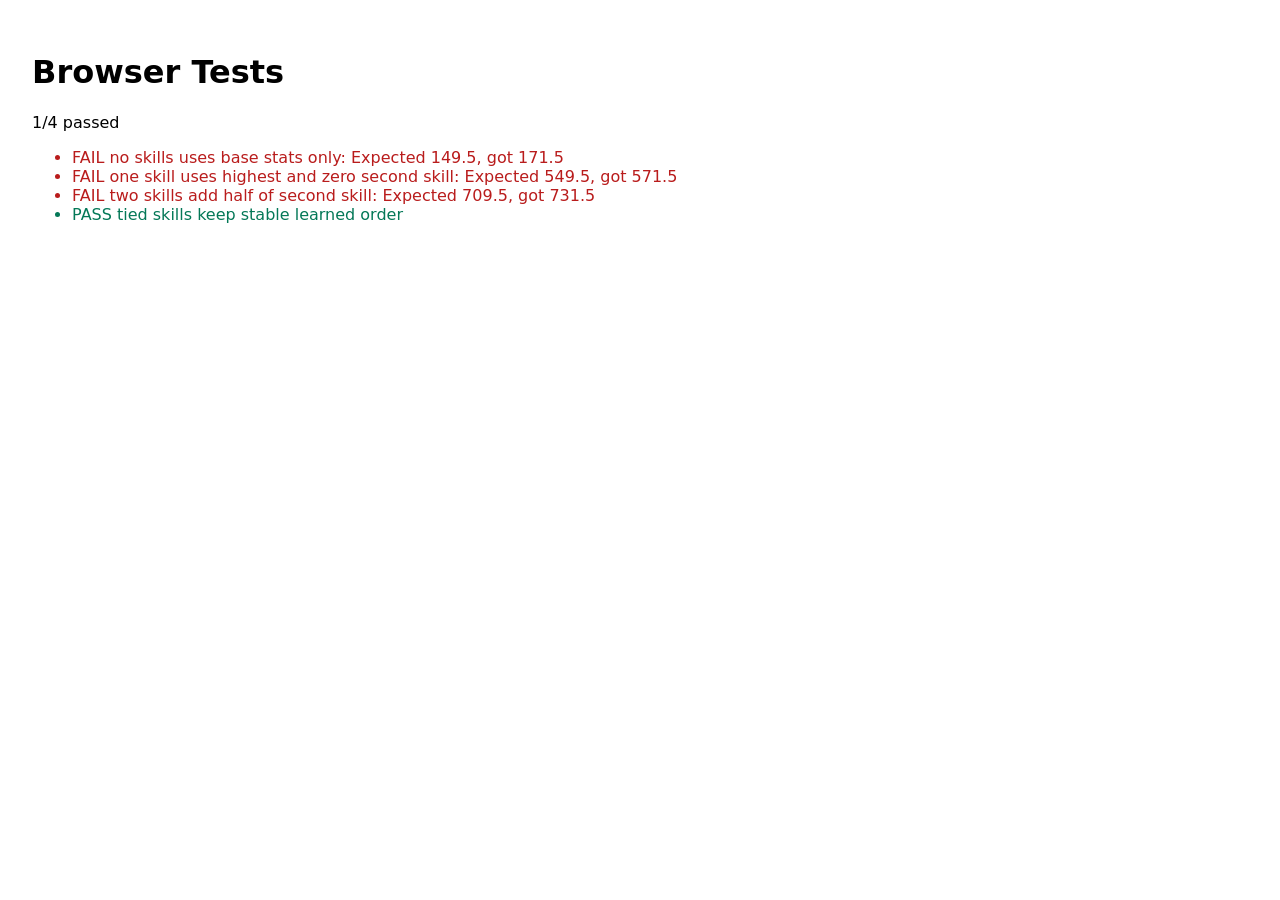
==== tests/browser-tests.html @ 612eb84b "Add combat power calculation logic Add browser-based tests and a zero-build calculation core for the" ====
<!doctype html>
<html lang="zh-CN">
  <head>
    <meta charset="UTF-8" />
    <title>洛奇战斗力计算器测试</title>
    <style>
      body {
        font-family: system-ui, sans-serif;
        padding: 24px;
      }

      .pass {
        color: #047857;
      }

      .fail {
        color: #b91c1c;
      }
    </style>
  </head>
  <body>
    <div id="results"></div>
    <script src="./testHarness.js"></script>
    <script src="../src/domain/ranks.js"></script>
    <script src="../src/domain/calculateCombatPower.js"></script>
    <script src="./domain.test.js"></script>
    <script>
      window.MabinogiCPTest.renderResults();
    </script>
  </body>
</html>
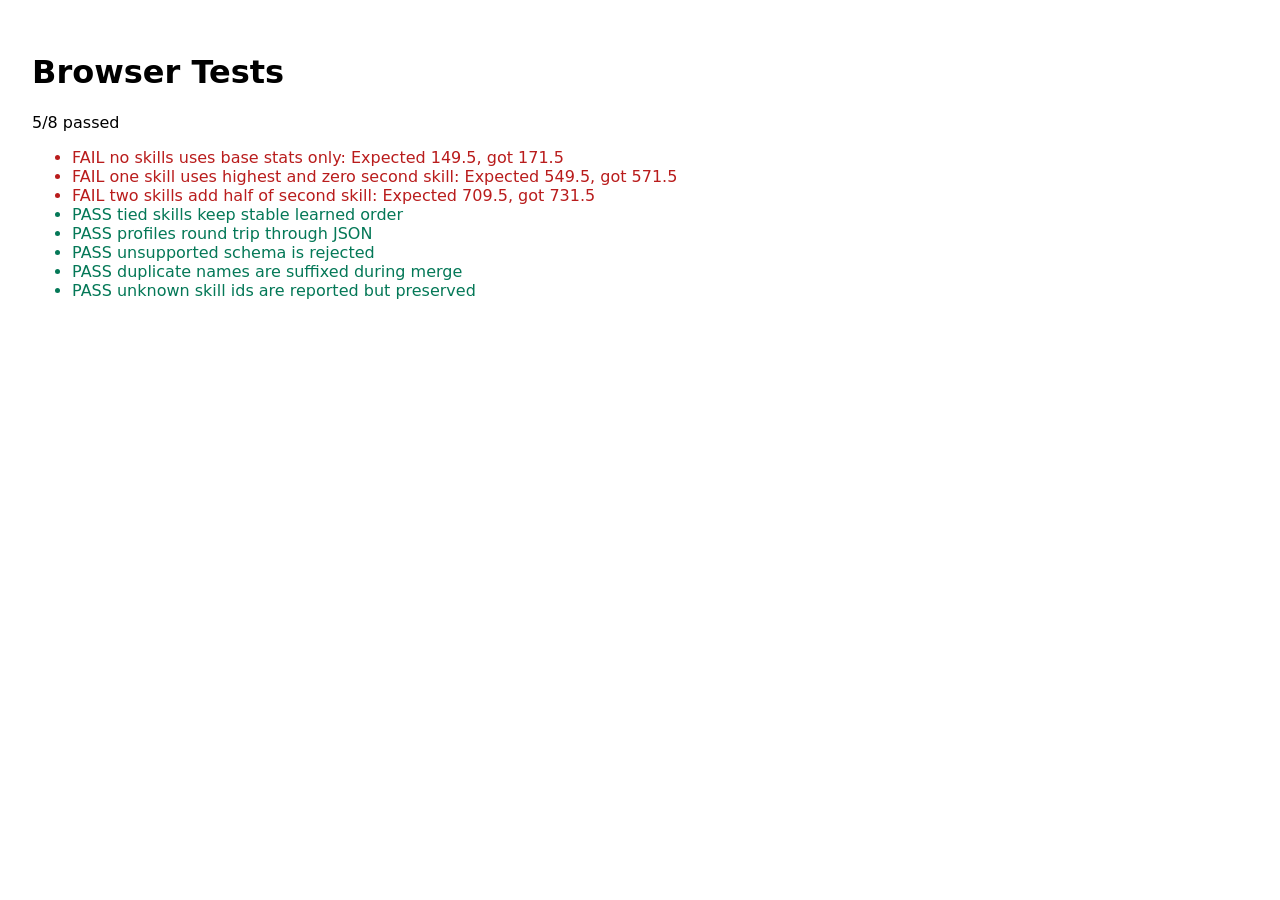
==== commit e5f1de77: "Add profile JSON import and export Support versioned character profile backups with validation, merg" ====
--- a/tests/browser-tests.html
+++ b/tests/browser-tests.html
@@ -23,7 +23,10 @@
     <script src="./testHarness.js"></script>
     <script src="../src/domain/ranks.js"></script>
     <script src="../src/domain/calculateCombatPower.js"></script>
+    <script src="../src/profiles/profileFactory.js"></script>
+    <script src="../src/profiles/importExport.js"></script>
     <script src="./domain.test.js"></script>
+    <script src="./importExport.test.js"></script>
     <script>
       window.MabinogiCPTest.renderResults();
     </script>
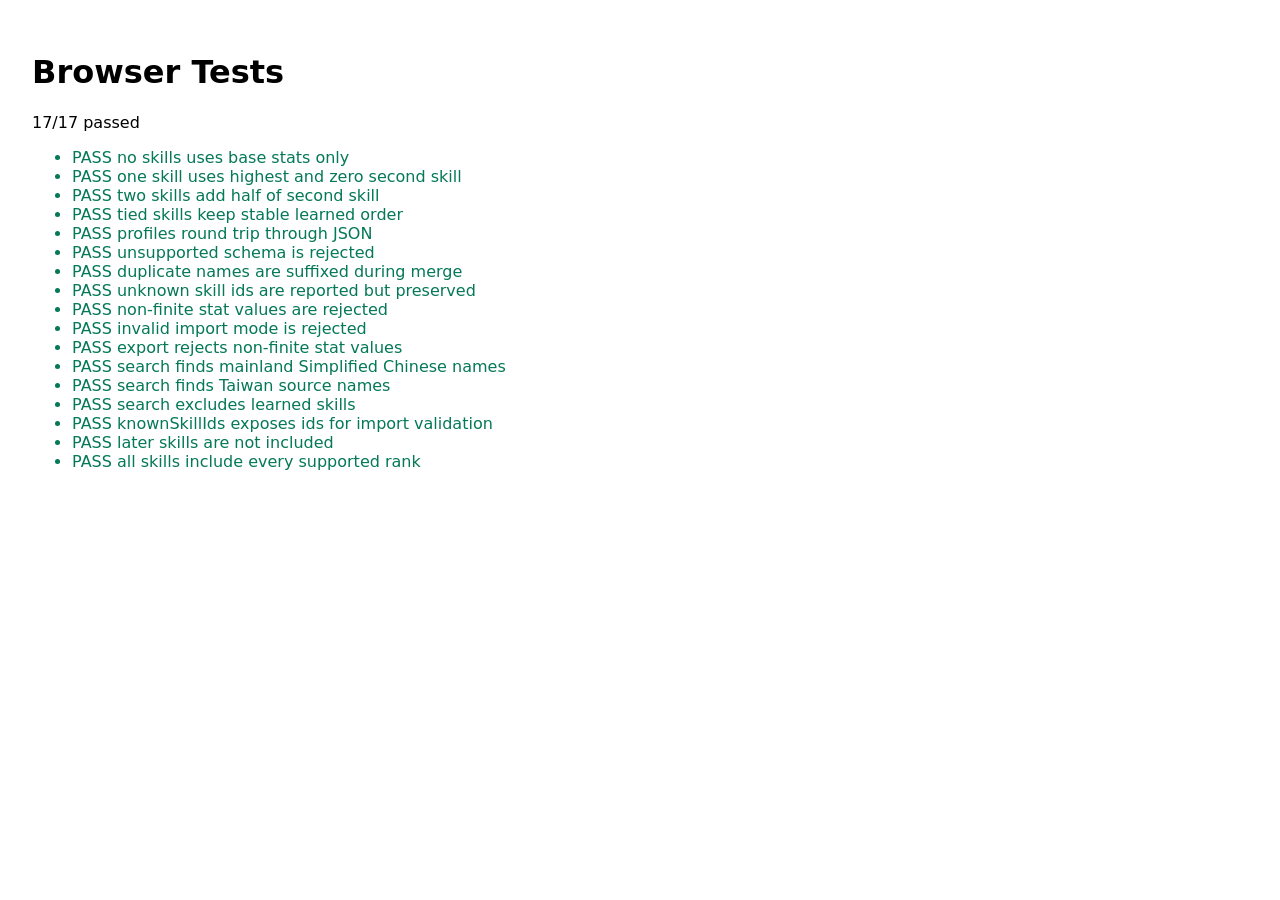
==== commit 32e90786: "Add G13 skill data and search Introduce reviewed starter skill records, name mapping notes, and brow" ====
--- a/tests/browser-tests.html
+++ b/tests/browser-tests.html
@@ -25,8 +25,11 @@
     <script src="../src/domain/calculateCombatPower.js"></script>
     <script src="../src/profiles/profileFactory.js"></script>
     <script src="../src/profiles/importExport.js"></script>
+    <script src="../src/skills/g13Skills.js"></script>
+    <script src="../src/skills/skillSearch.js"></script>
     <script src="./domain.test.js"></script>
     <script src="./importExport.test.js"></script>
+    <script src="./skillSearch.test.js"></script>
     <script>
       window.MabinogiCPTest.renderResults();
     </script>
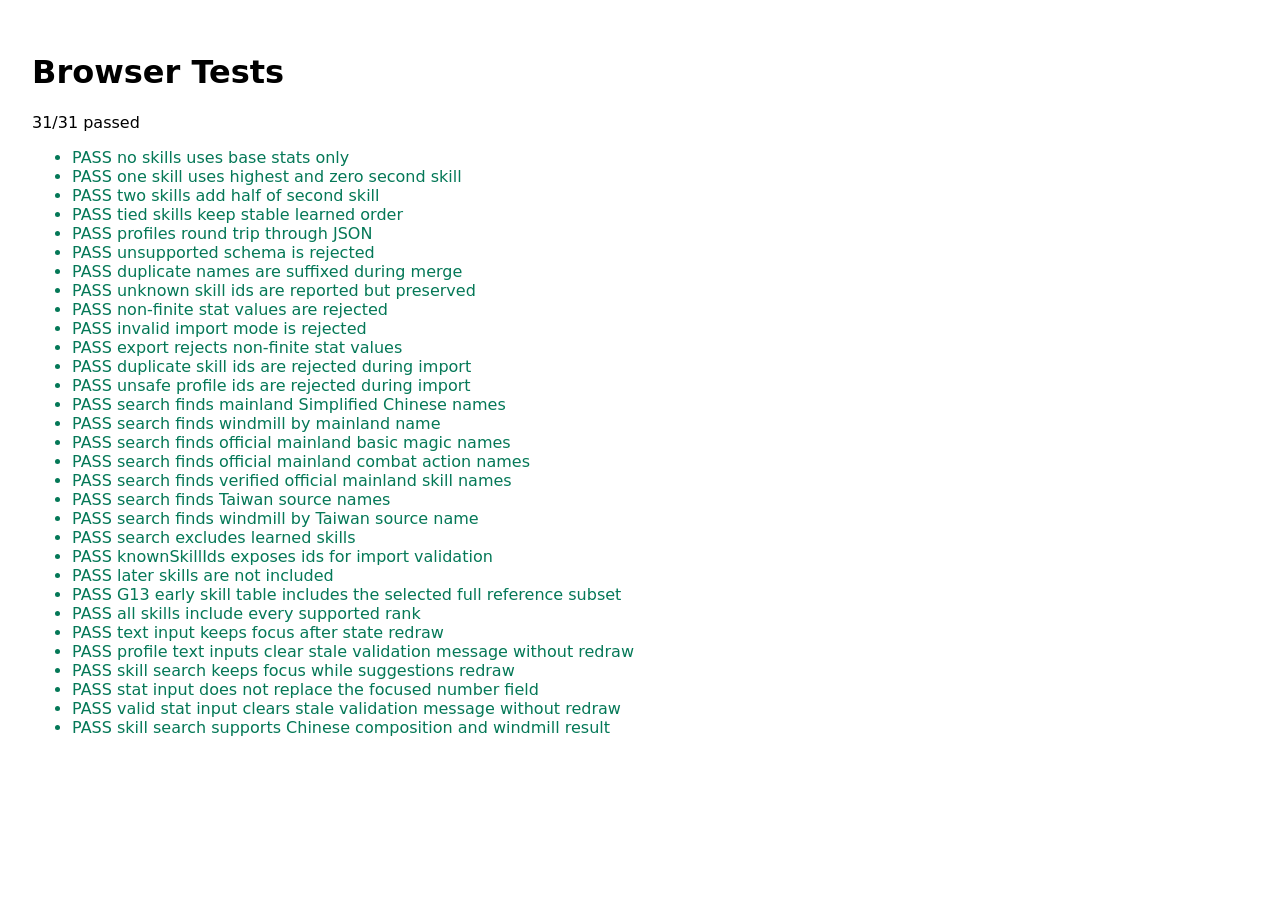
==== commit b6e2040e: "Save local calculator updates and mockup Co-authored-by: Cursor <cursoragent@cursor.com>" ====
--- a/tests/browser-tests.html
+++ b/tests/browser-tests.html
@@ -27,9 +27,12 @@
     <script src="../src/profiles/importExport.js"></script>
     <script src="../src/skills/g13Skills.js"></script>
     <script src="../src/skills/skillSearch.js"></script>
+    <script src="../src/state/appState.js"></script>
+    <script src="../src/ui/renderApp.js"></script>
     <script src="./domain.test.js"></script>
     <script src="./importExport.test.js"></script>
     <script src="./skillSearch.test.js"></script>
+    <script src="./ui.test.js"></script>
     <script>
       window.MabinogiCPTest.renderResults();
     </script>
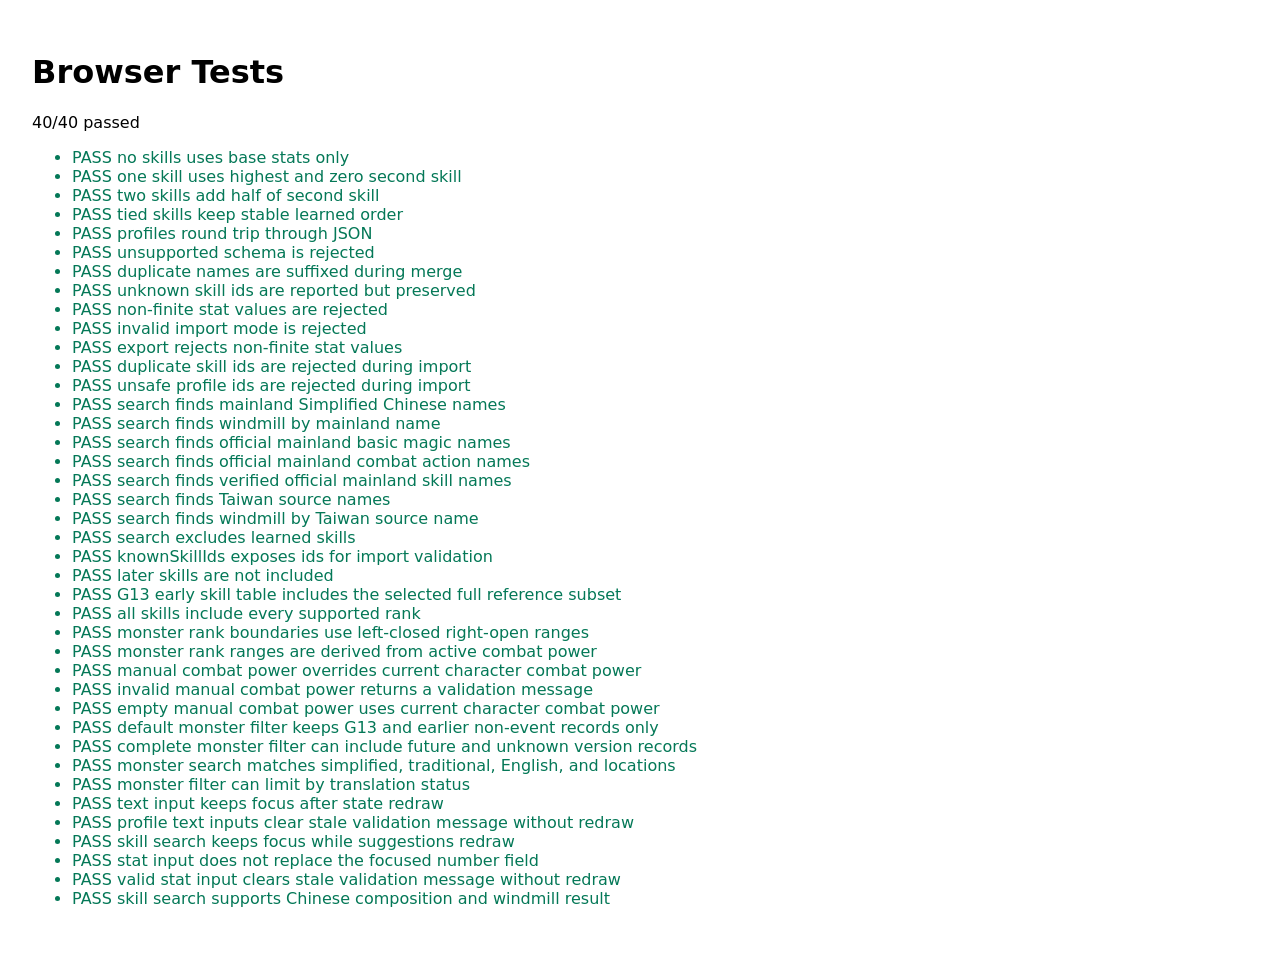
==== commit 95a7789a: "Add monster rank filtering domain logic Co-authored-by: Cursor <cursoragent@cursor.com>" ====
--- a/tests/browser-tests.html
+++ b/tests/browser-tests.html
@@ -27,11 +27,14 @@
     <script src="../src/profiles/importExport.js"></script>
     <script src="../src/skills/g13Skills.js"></script>
     <script src="../src/skills/skillSearch.js"></script>
+    <script src="../src/monsters/monsterRanks.js"></script>
+    <script src="../src/monsters/monsterRecords.js"></script>
     <script src="../src/state/appState.js"></script>
     <script src="../src/ui/renderApp.js"></script>
     <script src="./domain.test.js"></script>
     <script src="./importExport.test.js"></script>
     <script src="./skillSearch.test.js"></script>
+    <script src="./monsterRanks.test.js"></script>
     <script src="./ui.test.js"></script>
     <script>
       window.MabinogiCPTest.renderResults();
